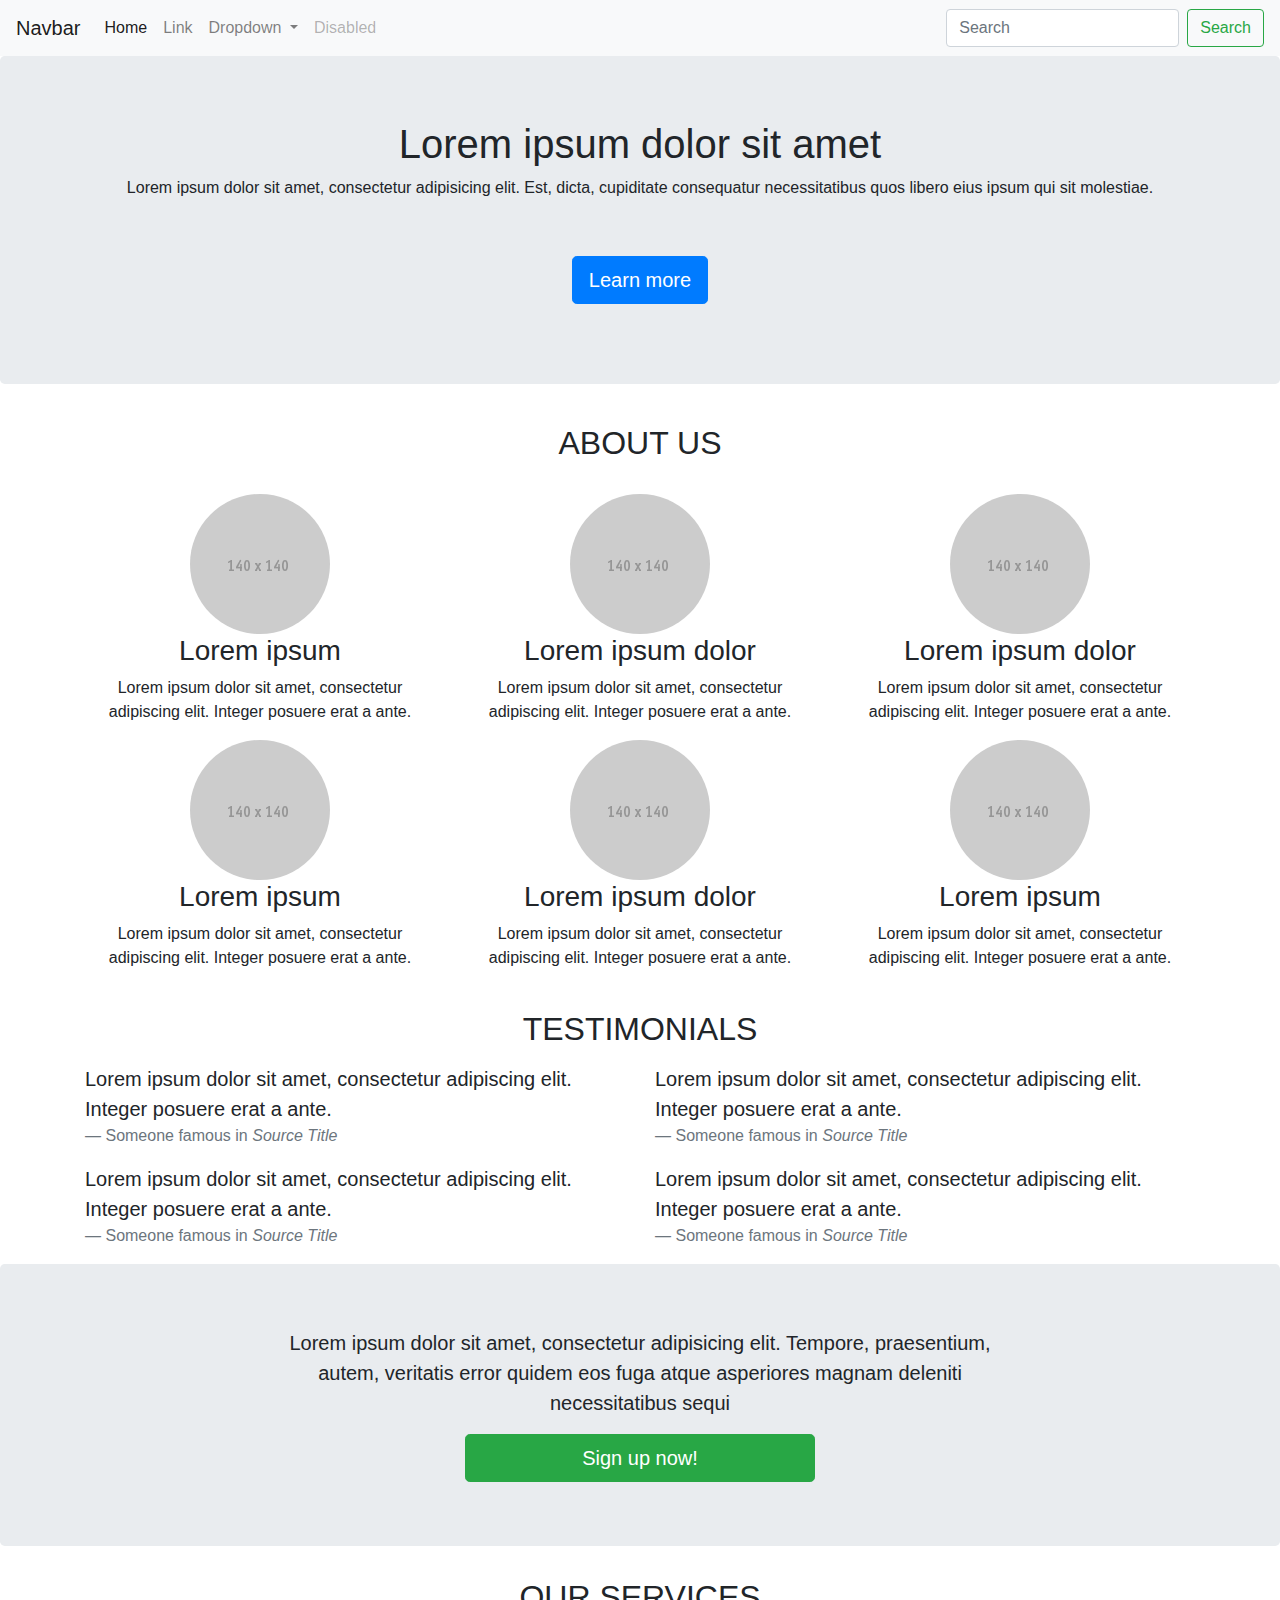
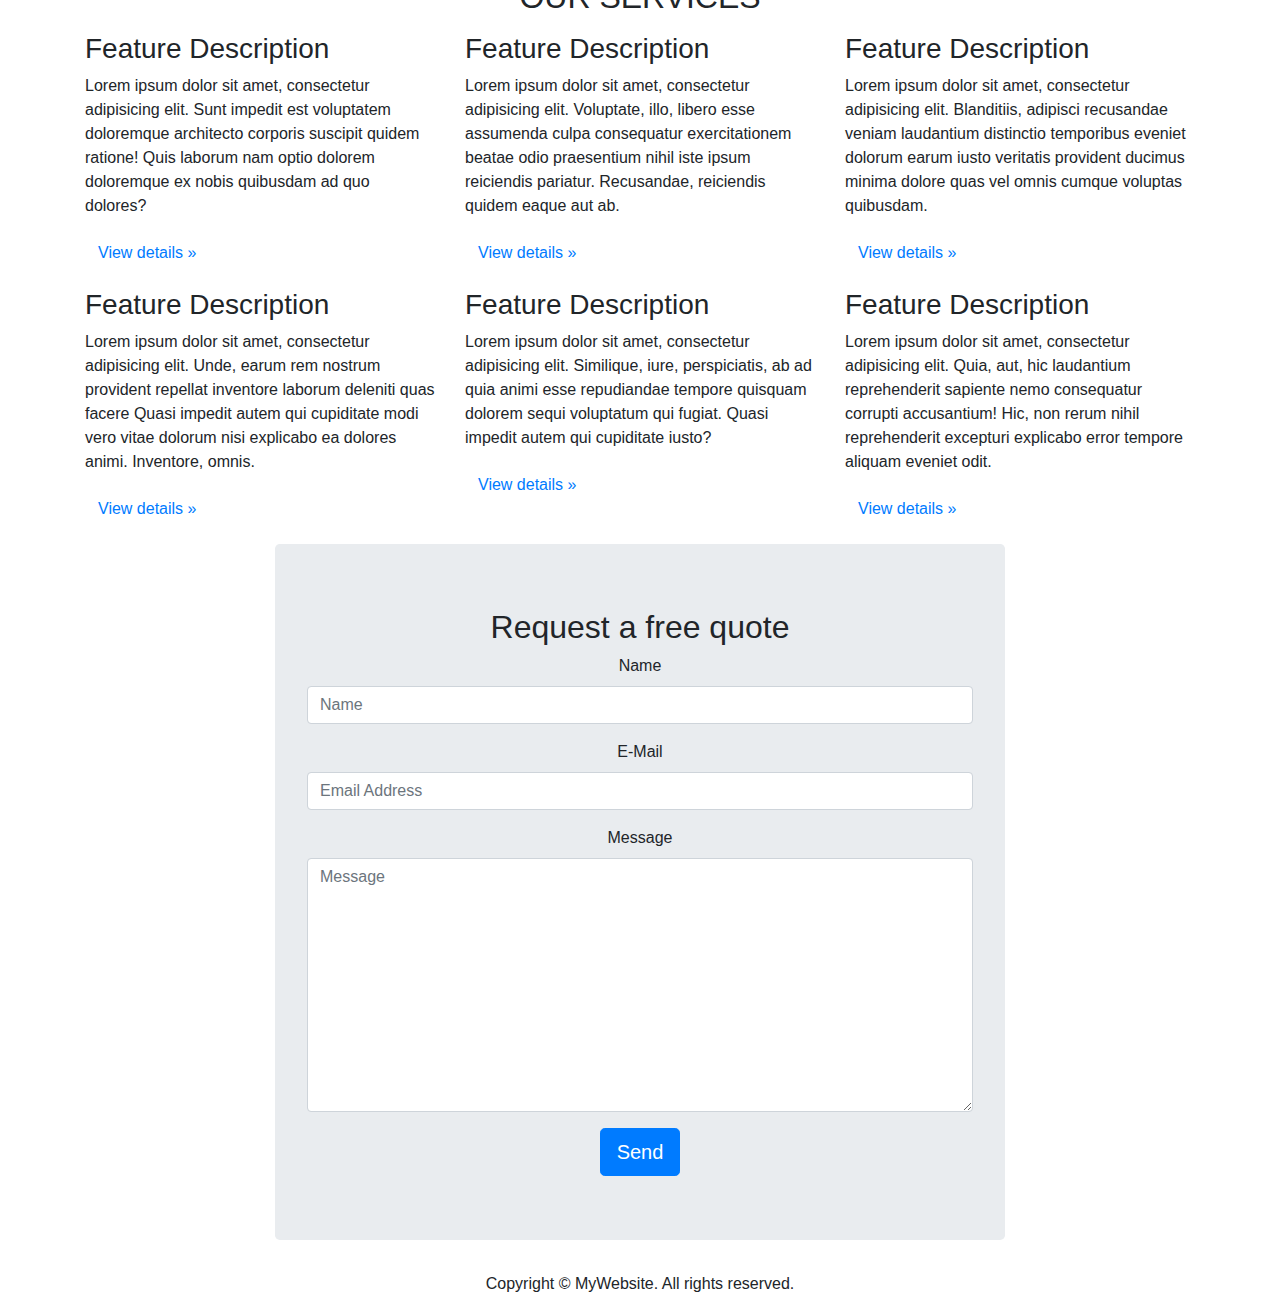
==== index.html @ a375f40c "changes made" ====
<!DOCTYPE html>
<html lang="en">
  <head>
    <meta charset="UTF-8">
    <meta http-equiv="X-UA-Compatible" content="IE=edge">
    <meta name="viewport" content="width=device-width, initial-scale=1">
    <title>Bootstrap Agency Page Template</title>
    <!-- Bootstrap -->
    <link href="css/bootstrap-4.0.0.css" rel="stylesheet">
  </head>
  <body>
    <nav class="navbar navbar-expand-lg navbar-light bg-light">
      <a class="navbar-brand" href="#">Navbar</a>
      <button class="navbar-toggler" type="button" data-toggle="collapse" data-target="#navbarSupportedContent" aria-controls="navbarSupportedContent" aria-expanded="false" aria-label="Toggle navigation"> <span class="navbar-toggler-icon"></span> </button>
      <div class="collapse navbar-collapse" id="navbarSupportedContent">
        <ul class="navbar-nav mr-auto">
          <li class="nav-item active"> <a class="nav-link" href="#">Home <span class="sr-only">(current)</span></a> </li>
          <li class="nav-item"> <a class="nav-link" href="#">Link</a> </li>
          <li class="nav-item dropdown">
            <a class="nav-link dropdown-toggle" href="#" id="navbarDropdown" role="button" data-toggle="dropdown" aria-haspopup="true" aria-expanded="false"> Dropdown </a>
            <div class="dropdown-menu" aria-labelledby="navbarDropdown">
              <a class="dropdown-item" href="#">Action</a> <a class="dropdown-item" href="#">Another action</a>
              <div class="dropdown-divider"></div>
              <a class="dropdown-item" href="#">Something else here</a> 
            </div>
          </li>
          <li class="nav-item"> <a class="nav-link disabled" href="#">Disabled</a> </li>
        </ul>
        <form class="form-inline my-2 my-lg-0">
          <input class="form-control mr-sm-2" type="search" placeholder="Search" aria-label="Search">
          <button class="btn btn-outline-success my-2 my-sm-0" type="submit">Search</button>
        </form>
      </div>
    </nav>
    <header>
      <div class="jumbotron">
        <div class="container">
          <div class="row">
            <div class="col-12">
              <h1 class="text-center">Lorem ipsum dolor sit amet</h1>
              <p class="text-center">Lorem ipsum dolor sit amet, consectetur adipisicing elit. Est, dicta, cupiditate consequatur necessitatibus quos libero eius ipsum qui sit molestiae.</p>
              <p>&nbsp;</p>
              <p class="text-center"><a class="btn btn-primary btn-lg" href="#" role="button">Learn more</a> </p>
            </div>
          </div>
        </div>
      </div>
    </header>
    <section>
      <div class="container">
        <div class="row">
          <div class="col-lg-12 mb-4 mt-2 text-center">
            <h2>ABOUT US</h2>
          </div>
        </div>
      </div>
      <div class="container ">
        <div class="row">
          <div class="col-lg-4 col-md-6 col-sm-12 text-center">
            <img class="rounded-circle" alt="140x140" style="width: 140px; height: 140px;" src="images/140X140.gif" data-holder-rendered="true">
            <h3>Lorem ipsum</h3>
            <p>Lorem ipsum dolor sit amet, consectetur adipiscing elit. Integer posuere erat a ante.</p>
          </div>
          <div class="col-lg-4 col-md-6 col-sm-12 text-center">
            <img class="rounded-circle" alt="140x140" style="width: 140px; height: 140px;" src="images/140X140.gif" data-holder-rendered="true">
            <h3>Lorem ipsum dolor</h3>
            <p>Lorem ipsum dolor sit amet, consectetur adipiscing elit. Integer posuere erat a ante.</p>
          </div>
          <div class="col-lg-4 col-md-6 col-sm-12 text-center">
            <img class="rounded-circle" alt="140x140" style="width: 140px; height: 140px;" src="images/140X140.gif" data-holder-rendered="true">
            <h3>Lorem ipsum dolor</h3>
            <p>Lorem ipsum dolor sit amet, consectetur adipiscing elit. Integer posuere erat a ante.</p>
          </div>
          <div class="col-lg-4 col-md-6 col-sm-12 text-center">
            <img class="rounded-circle" alt="140x140" style="width: 140px; height: 140px;" src="images/140X140.gif" data-holder-rendered="true">
            <h3>Lorem ipsum</h3>
            <p>Lorem ipsum dolor sit amet, consectetur adipiscing elit. Integer posuere erat a ante.</p>
          </div>
          <div class="col-lg-4 col-md-6 col-sm-12 text-center">
            <img class="rounded-circle" alt="140x140" style="width: 140px; height: 140px;" src="images/140X140.gif" data-holder-rendered="true">
            <h3>Lorem ipsum dolor</h3>
            <p>Lorem ipsum dolor sit amet, consectetur adipiscing elit. Integer posuere erat a ante.</p>
          </div>
          <div class="col-lg-4 col-md-6 col-sm-12 text-center">
            <img class="rounded-circle" alt="140x140" style="width: 140px; height: 140px;" src="images/140X140.gif" data-holder-rendered="true">
            <h3>Lorem ipsum</h3>
            <p>Lorem ipsum dolor sit amet, consectetur adipiscing elit. Integer posuere erat a ante.</p>
          </div>
        </div>
        <div class="row">
          <div class="col-sm-12 mt-4 mb-2 text-center">
            <h2>TESTIMONIALS</h2>
          </div>
        </div>
        <div class="row">
          <div class="col-sm-6 col-lg-6">
            <blockquote class="blockquote">
              <p class="mb-0">Lorem ipsum dolor sit amet, consectetur adipiscing elit. Integer posuere erat a ante.</p>
              <small class="blockquote-footer">Someone famous in <cite title="Source Title">Source Title</cite></small> 
            </blockquote>
          </div>
          <div class="col-sm-6 col-lg-6">
            <blockquote class="blockquote">
              <p class="mb-0">Lorem ipsum dolor sit amet, consectetur adipiscing elit. Integer posuere erat a ante.</p>
              <small class="blockquote-footer">Someone famous in <cite title="Source Title">Source Title</cite></small> 
            </blockquote>
          </div>
          <div class="col-sm-6 col-lg-6">
            <blockquote class="blockquote">
              <p class="mb-0">Lorem ipsum dolor sit amet, consectetur adipiscing elit. Integer posuere erat a ante.</p>
              <small class="blockquote-footer">Someone famous in <cite title="Source Title">Source Title</cite></small> 
            </blockquote>
          </div>
          <div class="col-sm-6 col-lg-6">
            <blockquote class="blockquote">
              <p class="mb-0">Lorem ipsum dolor sit amet, consectetur adipiscing elit. Integer posuere erat a ante.</p>
              <small class="blockquote-footer">Someone famous in <cite title="Source Title">Source Title</cite></small> 
            </blockquote>
          </div>
        </div>
      </div>
      <div class="jumbotron">
        <div class="container">
          <div class="row">
            <div class="text-center col-md-8 col-12 mx-auto">
              <p class="lead">Lorem ipsum dolor sit amet, consectetur adipisicing elit. Tempore, praesentium, autem, veritatis error quidem eos fuga atque asperiores magnam deleniti necessitatibus sequi</p>
            </div>
          </div>
          <div class="row">
            <div class="col-sm-4 col-auto mx-auto"> <a class="btn btn-block btn-lg btn-success" href="#" title="">Sign up now!</a> </div>
          </div>
        </div>
      </div>
      <div class="container">
        <div class="row">
          <div class="col-12 mb-2 text-center">
            <h2>OUR SERVICES</h2>
          </div>
        </div>
        <div class="row">
          <div class="col-sm-6 col-lg-4">
            <h3>Feature Description</h3>
            <p> Lorem ipsum dolor sit amet, consectetur adipisicing elit. Sunt impedit est voluptatem doloremque architecto corporis suscipit quidem ratione! Quis laborum nam optio dolorem doloremque ex nobis quibusdam ad quo dolores? </p>
            <p><a class="btn btn-link" href="http://www.adobe.com">View details »</a></p>
          </div>
          <div class="col-sm-6 col-lg-4">
            <h3>Feature Description</h3>
            <p> Lorem ipsum dolor sit amet, consectetur adipisicing elit. Voluptate, illo, libero esse assumenda culpa consequatur exercitationem beatae odio praesentium nihil iste ipsum reiciendis pariatur. Recusandae, reiciendis quidem eaque aut ab. </p>
            <p><a class="btn btn-link" href="http://www.adobe.com">View details »</a></p>
          </div>
          <div class="col-sm-6 col-lg-4">
            <h3>Feature Description</h3>
            <p> Lorem ipsum dolor sit amet, consectetur adipisicing elit. Blanditiis, adipisci recusandae veniam laudantium distinctio temporibus eveniet dolorum earum iusto veritatis provident ducimus minima dolore quas vel omnis cumque voluptas quibusdam.</p>
            <p><a class="btn btn-link" href="http://www.adobe.com">View details »</a></p>
          </div>
          <div class="col-sm-6 col-lg-4">
            <h3>Feature Description</h3>
            <p> <em class="icon-desktop "></em> Lorem ipsum dolor sit amet, consectetur adipisicing elit. Unde, earum rem nostrum provident repellat inventore laborum deleniti quas facere Quasi impedit autem qui cupiditate modi vero vitae dolorum nisi explicabo ea dolores animi. Inventore, omnis.</p>
            <p><a class="btn btn-link" href="http://www.adobe.com">View details »</a></p>
          </div>
          <div class="col-sm-6 col-lg-4">
            <h3>Feature Description</h3>
            <p> Lorem ipsum dolor sit amet, consectetur adipisicing elit. Similique, iure, perspiciatis, ab ad quia animi esse repudiandae tempore quisquam dolorem sequi voluptatum qui fugiat. Quasi impedit autem qui cupiditate iusto?</p>
            <p><a class="btn btn-link" href="http://www.adobe.com">View details »</a></p>
          </div>
          <div class="col-sm-6 col-lg-4">
            <h3>Feature Description</h3>
            <p> Lorem ipsum dolor sit amet, consectetur adipisicing elit. Quia, aut, hic laudantium reprehenderit sapiente nemo consequatur corrupti accusantium! Hic, non rerum nihil reprehenderit excepturi explicabo error tempore aliquam eveniet odit.</p>
            <p><a class="btn btn-link" href="http://www.adobe.com">View details »</a></p>
          </div>
        </div>
      </div>
    </section>
    <div class="container">
      <div class="row">
        <div class="col-12 col-md-8 mx-auto">
          <div class="jumbotron">
            <div class="row text-center">
              <div class="text-center col-12">
                <h2>Request a free quote</h2>
              </div>
              <div class="text-center col-12">
                <!-- CONTACT FORM https://github.com/jonmbake/bootstrap3-contact-form -->
                <form id="feedbackForm" class="text-center">
                  <div class="form-group">
                    <label for="name">Name</label>
                    <input type="text" class="form-control" id="name" name="name" placeholder="Name" aria-describedby="nameHelp">
                    <span id="nameHelp" class="form-text text-muted" style="display: none;">Please enter your name.</span>
                  </div>
                  <div class="form-group">
                    <label for="email">E-Mail</label>
                    <input type="email" class="form-control" id="email" name="email" placeholder="Email Address" aria-describedby="emailHelp">
                    <span id="emailHelp" class="form-text text-muted" style="display: none;">Please enter a valid e-mail address.</span>
                  </div>
                  <div class="form-group">
                    <label for="message">Message</label>
                    <textarea rows="10" cols="100" class="form-control" id="message" name="message" placeholder="Message" aria-describedby="messageHelp"></textarea>
                    <span id="messageHelp" class="form-text text-muted" style="display: none;">Please enter a message.</span>
                  </div>
                  <button type="submit" id="feedbackSubmit" class="btn btn-primary btn-lg"> Send</button>
                </form>
              </div>
            </div>
          </div>
        </div>
      </div>
    </div>
    <footer class="text-center">
      <div class="container">
        <div class="row">
          <div class="col-12">
            <p>Copyright © MyWebsite. All rights reserved.</p>
          </div>
        </div>
      </div>
    </footer>
    <!-- jQuery (necessary for Bootstrap's JavaScript plugins) --> 
    <script src="js/jquery-3.2.1.min.js"></script> 
    <!-- Include all compiled plugins (below), or include individual files as needed --> 
    <script src="js/popper.min.js"></script> 
    <script src="js/bootstrap-4.0.0.js"></script>
  </body>
</html>
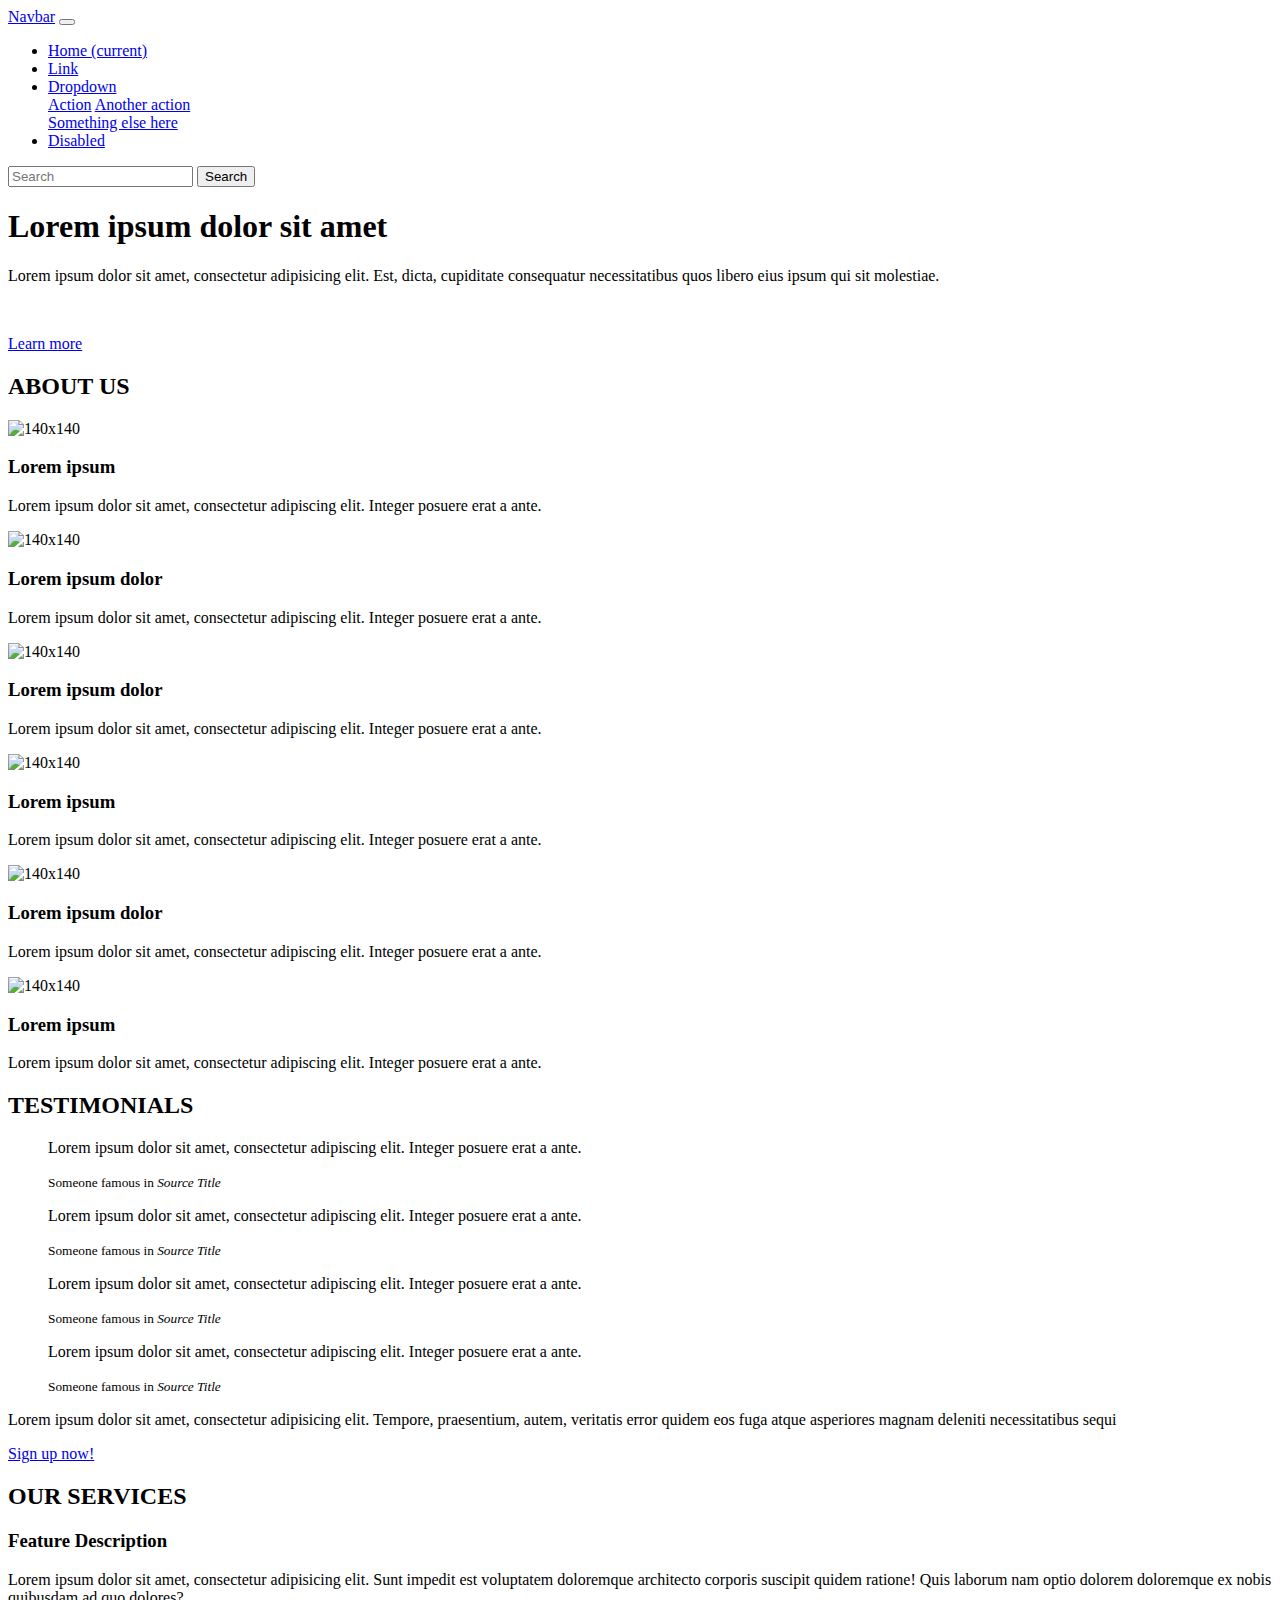
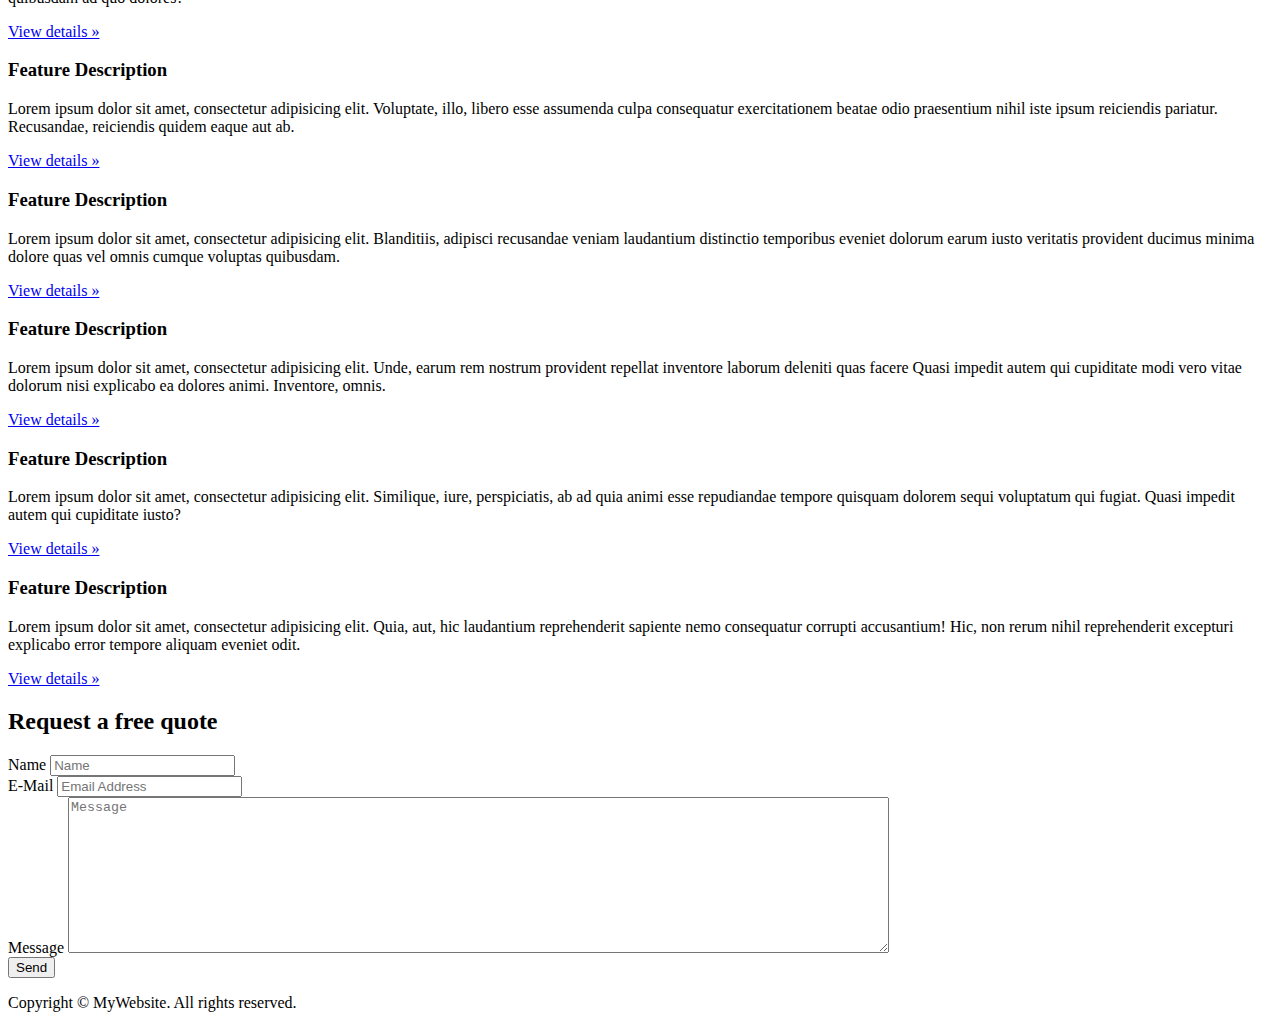
==== commit b145cbaa: "changes" ====
--- a/index.html
+++ b/index.html
@@ -4,7 +4,7 @@
     <meta charset="UTF-8">
     <meta http-equiv="X-UA-Compatible" content="IE=edge">
     <meta name="viewport" content="width=device-width, initial-scale=1">
-    <title>Bootstrap Agency Page Template</title>
+    <title>Bootstrap Agency Page Template this is a tesmplate</title>
     <!-- Bootstrap -->
     <link href="css/bootstrap-4.0.0.css" rel="stylesheet">
   </head>
